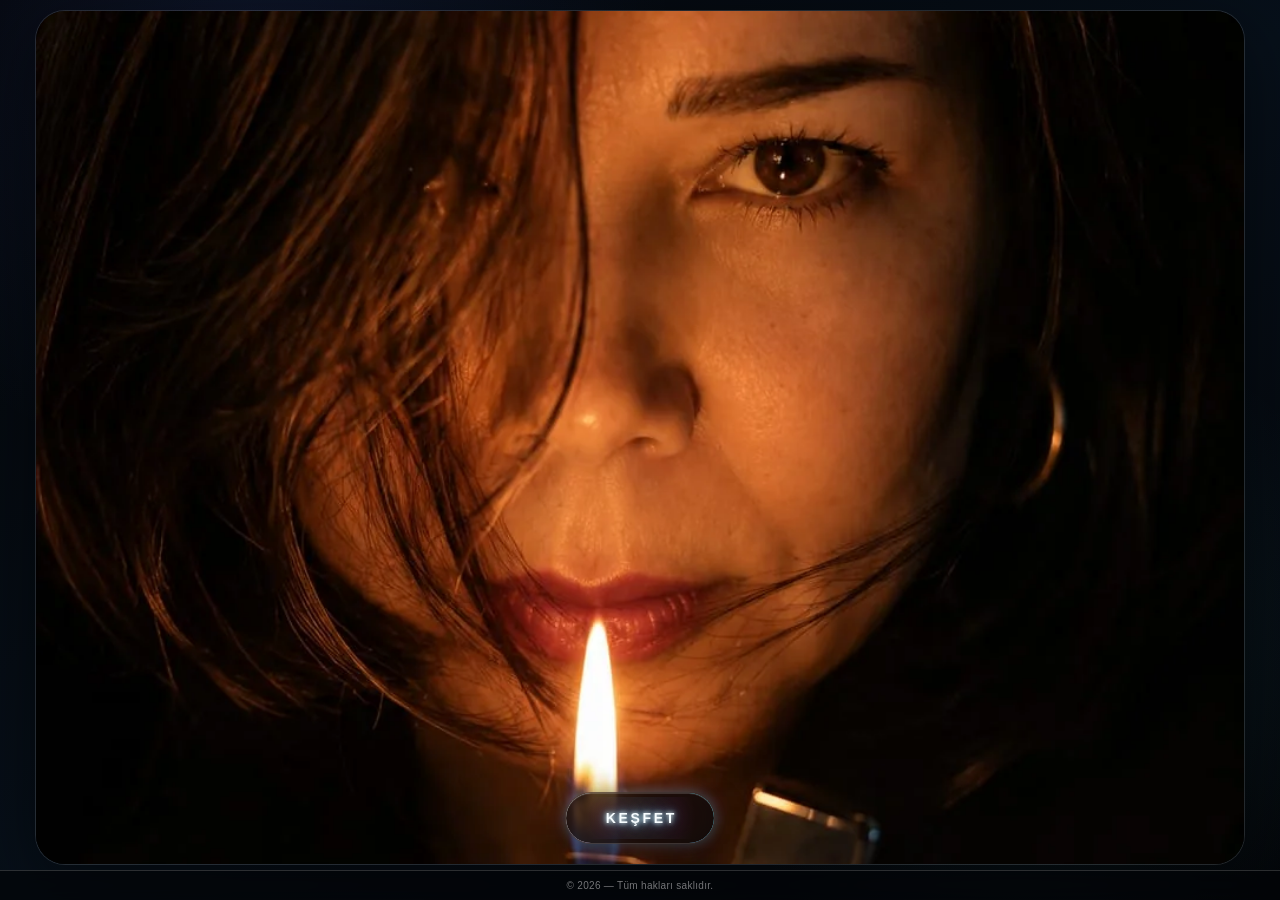
==== index.html @ fb66ecb1 "V666 site files" ====
<!DOCTYPE html>
<html lang="tr">
<head>
<meta charset="UTF-8">
<meta name="viewport" content="width=device-width,initial-scale=1,maximum-scale=1,user-scalable=no,viewport-fit=cover">
<meta name="theme-color" content="#05070b">
<meta name="color-scheme" content="dark">
<meta name="description" content="Eleni Aksoy kişisel sayfası; galeri, bilgi ve iletişim bağlantıları.">
<meta name="robots" content="index,follow,max-image-preview:large">
<meta name="format-detection" content="telephone=no">
<link rel="canonical" href="https://eleni1991.netlify.app/">

<meta property="og:type" content="website">
<meta property="og:locale" content="tr_TR">
<meta property="og:title" content="Eleni Aksoy — Kişisel Sayfa">
<meta property="og:description" content="Galeri, bilgi ve iletişim bağlantıları.">
<meta property="og:url" content="https://eleni1991.netlify.app/">
<meta property="og:image" content="https://eleni1991.netlify.app/og-cover.webp">
<meta property="og:image:width" content="1200">
<meta property="og:image:height" content="630">
<meta name="twitter:card" content="summary_large_image">
<meta name="twitter:title" content="Eleni Aksoy — Kişisel Sayfa">
<meta name="twitter:description" content="Galeri, bilgi ve iletişim bağlantıları.">
<meta name="twitter:image" content="https://eleni1991.netlify.app/og-cover.webp">

<title>Eleni Aksoy — Kişisel Sayfa</title>
<link rel="icon" href="/favicon.ico" sizes="any">
<link rel="icon" type="image/png" sizes="32x32" href="/favicon-32x32.png">
<link rel="apple-touch-icon" href="/apple-touch-icon.png">
<link rel="manifest" href="/manifest.webmanifest">
<link rel="preload" href="/gorsel/img1.webp" as="image" fetchpriority="high">
<link rel="stylesheet" href="style.css">
</head>

<body>

<main class="app">
  <section class="scene" id="scene">

    <!-- SOL ÜST MENÜ -->
    <div class="corner-menu" id="cornerMenu">
      <button class="menu-trigger" id="menuTrigger" aria-label="Menüyü aç" aria-expanded="false" aria-controls="discoverOverlay">
        <svg viewBox="0 0 24 24" fill="none" stroke="currentColor" stroke-width="1.7" stroke-linecap="round" stroke-linejoin="round">
          <path d="M9 11V6.5a1.5 1.5 0 0 1 3 0V11"/>
          <path d="M12 10V5.5a1.5 1.5 0 0 1 3 0V11"/>
          <path d="M15 10V7a1.5 1.5 0 0 1 3 0v6"/>
          <path d="M9 10.5 7.8 9.3a1.6 1.6 0 0 0-2.3 2.2l4.1 5.2A5 5 0 0 0 13.5 19H15a5 5 0 0 0 5-5v-2"/>
          <path d="M5 4l-1.5-1.5M4 7H2M7 3V1"/>
        </svg>
      </button>

      <nav class="corner-links" aria-label="Ana navigasyon">
        <button data-go="home" class="active"><span class="mini-icon">⌂</span>Ana Sayfa</button>
        <button data-go="gallery"><span class="mini-icon">◫</span>Galeri</button>
        <button data-go="info"><span class="mini-icon">i</span>Bilgi</button>
        <button data-go="contact"><span class="mini-icon">✦</span>İletişim</button>
      </nav>
    </div>

    <!-- ANA SAYFA -->
    <section class="page active" id="page-home">
      <div class="hero-card">
        <img class="hero-image"
             src="gorsel/img1.webp"
             alt="Ana sayfa görseli"
             width="1024" height="1536"
             fetchpriority="high" decoding="async"
             draggable="false">

        <div class="explore-wrap">
          <button class="explore-btn" id="exploreBtn" type="button" aria-label="Keşfet menüsünü aç" aria-expanded="false" aria-controls="discoverOverlay">
            <span>KEŞFET</span>
          </button>
        </div>

      </div>
    </section>

    <!-- GALERİ -->
    <section class="page" id="page-gallery">
      <div class="inner-page">
        <div class="inner-shell gallery-shell">

          <div class="gallery-slider" id="gallerySlider">
            <div class="swipe-hint" id="swipeHint" aria-hidden="true">
              <span class="swipe-arrow left">‹</span>
              <span class="swipe-text">Sağa / sola kaydır</span>
              <span class="swipe-arrow right">›</span>
            </div>
            <div class="gallery-track" id="galleryTrack">

              <div class="gallery-slide" data-index="0">
                <img src="gorsel/img1.webp" alt="Galeri 1" loading="lazy" decoding="async" draggable="false">
              </div>

              <div class="gallery-slide" data-index="1">
                <img src="gorsel/img2.webp" alt="Galeri 2" loading="lazy" decoding="async" draggable="false">
              </div>

              <div class="gallery-slide" data-index="2">
                <img src="gorsel/img3.webp" alt="Galeri 3" loading="lazy" decoding="async" draggable="false">
              </div>

              <div class="gallery-slide" data-index="3">
                <img src="gorsel/img4.webp" alt="Galeri 4" loading="lazy" decoding="async" draggable="false">
              </div>

              <div class="gallery-slide" data-index="4">
                <img src="gorsel/img5.webp" alt="Galeri 5" loading="lazy" decoding="async" draggable="false">
              </div>

            </div>
          </div>

          <div class="gallery-empty" id="galleryEmpty" style="display:none!important">
            <div>
              <strong>Galeri süresi doldu.</strong><br>
              Görseller bu oturum için gizlendi.
            </div>
          </div>

          <div class="gallery-controls" id="galleryControls" style="display:none!important">
            <button id="prevSlide" aria-label="Önceki">‹</button>
            <div class="gallery-dots" id="galleryDots"></div>
            <button id="nextSlide" aria-label="Sonraki">›</button>
          </div>

        </div>
      </div>
    </section>

    <!-- BİLGİ -->
    <section class="page" id="page-info">
      <div class="inner-page">
        <div class="inner-shell info-shell">

          <div class="info-choice" id="infoChoice" aria-label="Bilgi seçenekleri">
            <button class="info-orb" data-info-card="group" aria-label="Grup"><span>Grup</span></button>
            <button class="info-orb real" data-info-card="real" aria-label="Real"><img src="gorsel/img9.webp" alt="Real" loading="lazy" decoding="async" draggable="false"><span>Real</span></button>
            <button class="info-orb" data-info-card="show" aria-label="Show"><span>Show</span></button>
          </div>

          <article class="info-detail-card" id="info-real" data-message="real" aria-labelledby="real-title">
            <div class="info-actions">
              <a class="quick-contact whatsapp" data-channel="whatsapp" data-track="quick-whatsapp" href="#" aria-label="WhatsApp"><img src="gorsel/wp.webp" alt="" loading="lazy" decoding="async" draggable="false"></a>
              <a class="quick-contact telegram" data-channel="telegram" data-track="quick-telegram" href="#" aria-label="Telegram"><img src="gorsel/tlg.webp" alt="" loading="lazy" decoding="async" draggable="false"></a>
            </div>
            <button class="info-back" type="button" aria-label="Bilgi seçeneklerine dön">‹</button>
            <h2 class="eleni" id="real-title">Ben Eleni</h2>
            <p>35 yaşındayım. Bakım, hijyen, saygı, güven ve gizlilik benim için önemlidir. Görüşmelerimde sıcak, samimi ve sevgili tadında bir ortamı tercih ederim.</p>
            <h3>Tercihler &amp; Sınırlar</h3>
            <p>Anal ilişki ve içe boşalma yoktur. Diğer tercihler karşılıklı istek, saygı ve sınırlar çerçevesinde konuşulabilir.</p>
            <h3>Görüşme</h3>
            <p>İstanbul’da otellere gelebilirim. Evlere gelmiyorum ve kendime ait görüşme yerim yoktur.</p>
            <p>Kazakistan uyruklu Türk vatandaşıyım ve herhangi bir ajansa bağlı değilim.</p>
          </article>

          <article class="info-detail-card" id="info-show" data-message="show" aria-labelledby="show-title">
            <div class="info-actions">
              <a class="quick-contact whatsapp" data-channel="whatsapp" data-track="quick-whatsapp" href="#" aria-label="WhatsApp"><img src="gorsel/wp.webp" alt="" loading="lazy" decoding="async" draggable="false"></a>
              <a class="quick-contact telegram" data-channel="telegram" data-track="quick-telegram" href="#" aria-label="Telegram"><img src="gorsel/tlg.webp" alt="" loading="lazy" decoding="async" draggable="false"></a>
            </div>
            <button class="info-back" type="button" aria-label="Bilgi seçeneklerine dön">‹</button>
            <h2 class="eleni" id="show-title">Show</h2>
            <p>ELENİ SHOW</p>
            <p>Size özel görüntülü show deneyimi için benimle iletişime geçebilirsiniz.</p>
            <p>Memnuniyet, güven ve gizlilik önceliğimdir. Teyit mevcuttur.</p>
            <h3>Show Süreleri</h3>
            <p>15 Dakika — 30 Dakika — 1 Saat</p>
            <p>Detaylı bilgi ve görüşme için iletişime geçebilirsiniz.</p>
          </article>

          <article class="info-detail-card group-card" id="info-group" data-message="group" aria-label="Grup seçenekleri">
            <div class="info-actions">
              <a class="quick-contact whatsapp" data-channel="whatsapp" data-track="quick-whatsapp" href="#" aria-label="WhatsApp"><img src="gorsel/wp.webp" alt="" loading="lazy" decoding="async" draggable="false"></a>
              <a class="quick-contact telegram" data-channel="telegram" data-track="quick-telegram" href="#" aria-label="Telegram"><img src="gorsel/tlg.webp" alt="" loading="lazy" decoding="async" draggable="false"></a>
            </div>
            <button class="info-back" type="button" aria-label="Bilgi seçeneklerine dön">‹</button>
            <div class="group-choice" id="groupChoice">
              <button class="info-orb" data-group-card="cuckold"><span>Cuckold</span></button>
              <button class="info-orb group-main" data-group-card="grup"><span>Grup</span></button>
              <button class="info-orb" data-group-card="swinger-group"><span>Swinger</span></button>
            </div>
            <section class="group-detail" id="group-cuckold" aria-labelledby="cuckold-title">
              <h2 class="eleni" id="cuckold-title">Cuckold</h2>
              <p>Ben ve erkek arkadaşım, aramıza katılacak bir erkekle birlikte üç kişilik, özel ve heyecan verici bir fantezi deneyimi yaşamak istiyoruz. Bu deneyimde ben, aramıza katılan kişiyle yakınlaşırken erkek arkadaşım sürece doğrudan katılmadan bizi izliyor ve atmosferi daha heyecanlı, özel ve unutulmaz hâle getirmeye eşlik ediyor.</p>
              <p>Bizimle tanışmak ve bu deneyim hakkında daha fazla bilgi almak isteyenler iletişime geçebilir.</p>
              <h3>Her bir zevkin kendi bedeli vardır.</h3>
            </section>
            <section class="group-detail" id="group-grup" aria-labelledby="grup-title">
              <h2 class="eleni" id="grup-title">Grup</h2>
              <p>İki erkek arkadaş olarak birlikte farklı ve özel bir fantezi deneyimi yaşamak istiyorsanız, benimle iletişime geçebilirsiniz.</p>
              <p>Hayal ettiğiniz deneyimi, karşılıklı uyum, güven, saygı ve belirlenen sınırlar çerçevesinde planlayarak unutulmaz anlara dönüştürmenize yardımcı olabilirim.</p>
              <p>Detayları konuşmak ve daha fazla bilgi almak için benimle iletişime geçebilirsiniz.</p>
            </section>
            <section class="group-detail" id="group-swinger-group" aria-labelledby="swinger-title">
              <h2 class="eleni" id="swinger-title">Swinger</h2>
              <p>Ben ve erkek arkadaşım, aramıza katılacak bir erkekle birlikte üç kişilik özel bir deneyim yaşamak istiyoruz. Amacımız; karşılıklı uyum, güven ve saygı çerçevesinde keyifli, heyecan verici ve unutulmaz anılar paylaşmak.</p>
              <p>Bizimle tanışmak ve bu deneyimi paylaşmak isteyenler iletişime geçerek detaylı bilgi alabilirler.</p>
              <h3>Her bir zevkin kendi bedeli vardır.</h3>
            </section>
          </article>
        </div>
      </div>
    </section>

    <!-- İLETİŞİM -->
    <section class="page" id="page-contact">
      <div class="inner-page">
        <div class="inner-shell contact-shell">

          <h1>İletişim</h1>

          <img class="avatar"
               src="gorsel/img9.webp"
               alt="Eleni Avatar" loading="lazy" decoding="async" draggable="false">

          <div class="contact-links">

            <!-- BURADAKİ LİNKLERİ KENDİ HESAPLARINLA DEĞİŞTİR -->
            <a class="contact-link" data-track="contact-whatsapp"
               href="https://wa.me/905411181447?text=merhaba%20ben%20size%20sitenizden%20ula%C5%9F%C4%B1yorum"
               target="_self"
               rel="noopener">
              <span class="contact-name">
                <span class="contact-symbol"><img src="gorsel/wp.webp" alt="WhatsApp" loading="lazy" decoding="async" draggable="false"></span>
                WhatsApp
              </span>
              <span class="arrow">↗</span>
            </a>

            <a class="contact-link" data-track="contact-telegram"
               href="https://t.me/Eleni_1791?text=merhaba%20ben%20size%20sitenizden%20ula%C5%9F%C4%B1yorum"
               target="_self"
               rel="noopener">
              <span class="contact-name">
                <span class="contact-symbol"><img src="gorsel/tlg.webp" alt="Telegram" loading="lazy" decoding="async" draggable="false"></span>
                Telegram
              </span>
              <span class="arrow">↗</span>
            </a>

            <a class="contact-link" data-track="contact-telegram-channel"
               href="https://t.me/+XYMdBZtWuiAyZGM0"
               target="_self"
               rel="noopener">
              <span class="contact-name">
                <span class="contact-symbol"><img src="gorsel/tlg.webp" alt="Telegram Kanal" loading="lazy" decoding="async" draggable="false"></span>
                Telegram Kanal
              </span>
              <span class="arrow">↗</span>
            </a>

            <a class="contact-link" data-track="contact-x"
               href="https://x.com/Eleni_1718"
               target="_self"
               rel="noopener">
              <span class="contact-name">
                <span class="contact-symbol"><img src="gorsel/x.webp" alt="Twitter / X" loading="lazy" decoding="async" draggable="false"></span>
                Twitter / X
              </span>
              <span class="arrow">↗</span>
            </a>

          </div>

        </div>
      </div>
    </section>

    <!-- KEŞFET MENÜ -->
    <div class="discover-overlay" id="discoverOverlay" role="dialog" aria-modal="true" aria-label="Keşfet menüsü" aria-hidden="true">
      <div class="orbit-menu">

        <button class="orb" data-go="contact" aria-label="İletişim">
          <div class="orb-content">
            <div class="orb-icon">
              <svg viewBox="0 0 24 24" fill="none" stroke="currentColor" stroke-width="1.7">
                <path d="M4 5h16v12H8l-4 3z"/>
                <path d="M8 9h8M8 13h5"/>
              </svg>
            </div>
            <span>İletişim</span>
          </div>
        </button>

        <button class="orb center" data-go="gallery" aria-label="Galeri">
          <div class="orb-content">
            <div class="orb-icon">
              <svg viewBox="0 0 24 24" fill="none" stroke="currentColor" stroke-width="1.7">
                <rect x="3" y="4" width="18" height="16" rx="3"/>
                <circle cx="9" cy="10" r="2"/>
                <path d="M5 18l5-5 3 3 2-2 4 4"/>
              </svg>
            </div>
            <span>Galeri</span>
          </div>
        </button>

        <button class="orb" data-go="info" aria-label="Bilgi">
          <div class="orb-content">
            <div class="orb-icon">
              <svg viewBox="0 0 24 24" fill="none" stroke="currentColor" stroke-width="1.7">
                <circle cx="12" cy="12" r="9"/>
                <path d="M12 10v6M12 7.2h.01"/>
              </svg>
            </div>
            <span>Bilgi</span>
          </div>
        </button>

      </div>

      <button class="close-discover" id="closeDiscover" type="button">Kapat</button>
    </div>

  </section>
</main>

<footer class="rights-bar">
  © 2026 — Tüm hakları saklıdır.
</footer>

<script src="script.js" defer></script>

</body>
</html>
---- style.css ----
:root{
  --bg:#05070b;
  --text:#f7f9fc;
  --muted:rgba(255,255,255,.58);
  --accent:#9be7ff;
  --accent2:#bca7ff;
  --footer-h:30px;
  --page-x:35px;
  --page-top:10px;
  --radius:30px;
}

*{
  box-sizing:border-box;
  margin:0;
  padding:0;
  -webkit-tap-highlight-color:transparent;
}

html,body{
  width:100%;
  min-height:100%;
  background:var(--bg);
  color:var(--text);
  font-family:Inter,ui-sans-serif,-apple-system,BlinkMacSystemFont,"Segoe UI",sans-serif;
  overscroll-behavior:none;
}

body{
  min-height:100vh;
  min-height:100dvh;
  overflow:hidden;
  background:
    radial-gradient(circle at 20% 8%, rgba(88,122,255,.13), transparent 32%),
    radial-gradient(circle at 82% 74%, rgba(77,208,225,.10), transparent 28%),
    linear-gradient(145deg,#030508 0%,#07101a 52%,#030407 100%);
}

button,a{font:inherit;color:inherit}
button{border:0;background:none}
img{
  -webkit-user-drag:none;
  user-drag:none;
  user-select:none;
  -webkit-user-select:none;
  -webkit-touch-callout:none;
}

/* =========================================================
   APP
========================================================= */
.app{
  position:fixed;
  inset:
    max(var(--page-top),env(safe-area-inset-top))
    var(--page-x)
    calc(var(--footer-h) + 5px + env(safe-area-inset-bottom))
    var(--page-x);
}

.scene{
  position:absolute;
  inset:0;
  overflow:hidden;
  border:1px solid rgba(255,255,255,.10);
  border-radius:var(--radius);
  background:rgba(255,255,255,.025);
  box-shadow:
    0 20px 70px rgba(0,0,0,.48),
    inset 0 1px 0 rgba(255,255,255,.08);
  isolation:isolate;
}

/* =========================================================
   SOL ÜST MENÜ
========================================================= */
.corner-menu{
  position:absolute;
  top:16px;
  left:16px;
  z-index:60;
}

.menu-trigger{
  width:46px;
  height:46px;
  border-radius:50%;
  display:grid;
  place-items:center;
  cursor:pointer;
  border:1px solid rgba(255,255,255,.18);
  background:rgba(5,9,14,.48);
  backdrop-filter:blur(18px) saturate(130%);
  box-shadow:
    0 10px 28px rgba(0,0,0,.3),
    inset 0 1px 0 rgba(255,255,255,.15),
    0 0 8px rgba(155,231,255,.85),
    0 0 18px rgba(155,231,255,.55),
    0 0 30px rgba(188,167,255,.32);
  animation:menuNeon 1.8s ease-in-out infinite alternate;
  transition:.3s ease;
}

.menu-trigger svg{width:20px;height:20px}

.corner-links{
  position:absolute;
  top:56px;
  left:0;
  width:170px;
  padding:9px;
  display:grid;
  gap:5px;
  opacity:0;
  transform:translateY(-8px) scale(.96);
  pointer-events:none;
  transition:.28s ease;
  border:1px solid rgba(255,255,255,.12);
  background:rgba(5,8,12,.72);
  backdrop-filter:blur(22px) saturate(130%);
  border-radius:18px;
  box-shadow:0 18px 50px rgba(0,0,0,.38);
}

.corner-menu.open .corner-links{
  opacity:1;
  transform:none;
  pointer-events:auto;
}

.corner-links button{
  width:100%;
  display:flex;
  align-items:center;
  gap:10px;
  padding:10px 11px;
  border-radius:12px;
  cursor:pointer;
  color:rgba(255,255,255,.78);
  text-align:left;
}

.corner-links button:hover,
.corner-links button.active{
  background:rgba(255,255,255,.08);
  color:white;
}

.mini-icon{
  width:27px;
  height:27px;
  border-radius:9px;
  display:grid;
  place-items:center;
  background:rgba(255,255,255,.065);
  border:1px solid rgba(255,255,255,.08);
}

/* =========================================================
   SAYFALAR
========================================================= */
.page{
  position:absolute;
  inset:0;
  opacity:0;
  transform:translateY(12px) scale(.992);
  pointer-events:none;
  transition:opacity .38s ease,transform .38s ease;
}

.page.active{
  opacity:1;
  transform:none;
  pointer-events:auto;
}

/* =========================================================
   ANA SAYFA
========================================================= */
.hero-card{
  position:absolute;
  inset:0;
  overflow:hidden;
  border-radius:inherit;
  background:#0b1119;
}

.hero-image{
  width:100%;
  height:100%;
  object-fit:cover;
  display:block;
}

.hero-card::before{
  content:"";
  position:absolute;
  inset:0;
  background:
    linear-gradient(to bottom,rgba(2,4,7,.08),rgba(2,4,7,.02) 42%,rgba(2,4,7,.58) 100%),
    radial-gradient(circle at center,transparent 30%,rgba(0,0,0,.18) 100%);
  pointer-events:none;
}

.explore-wrap{
  position:absolute;
  left:50%;
  bottom:22px;
  transform:translateX(-50%);
  z-index:8;
}

.explore-btn{
  min-width:138px;
  height:50px;
  padding:0 24px;
  border-radius:999px;
  cursor:pointer;
  color:#fff;
  font-weight:650;
  letter-spacing:.02em;
  border:1px solid rgba(255,255,255,.24);
  background:linear-gradient(180deg,rgba(255,255,255,.14),rgba(255,255,255,.055));
  backdrop-filter:blur(20px) saturate(145%);
  box-shadow:
    0 13px 36px rgba(0,0,0,.34),
    inset 0 1px 0 rgba(255,255,255,.22),
    0 0 28px rgba(115,205,255,.07);
  transition:.25s ease;
}

/* =========================================================
   KEŞFET
========================================================= */
.discover-overlay{
  position:absolute;
  inset:0;
  z-index:35;
  display:grid;
  place-items:center;
  opacity:0;
  pointer-events:none;
  transition:.38s ease;
}

.discover-overlay::before{
  content:"";
  position:absolute;
  inset:0;
  background:rgba(1,4,8,.36);
  backdrop-filter:blur(0);
  transition:.4s ease;
}

.scene.discover-open .discover-overlay{
  opacity:1;
  pointer-events:auto;
}

.scene.discover-open .discover-overlay::before{
  backdrop-filter:blur(16px);
}

.orbit-menu{
  position:relative;
  z-index:2;
  display:flex;
  align-items:center;
  justify-content:center;
  gap:18px;
}

.orb{
  position:relative;
  width:118px;
  aspect-ratio:1;
  border-radius:50%;
  display:grid;
  place-items:center;
  cursor:pointer;
  border:1px solid rgba(255,255,255,.20);
  background:
    radial-gradient(circle at 35% 25%,rgba(255,255,255,.20),transparent 24%),
    radial-gradient(circle at 50% 115%,rgba(128,211,255,.14),transparent 48%),
    rgba(9,15,23,.52);
  backdrop-filter:blur(22px) saturate(145%);
  box-shadow:
    0 18px 45px rgba(0,0,0,.4),
    inset 0 1px 0 rgba(255,255,255,.20);
  transform:translateY(18px) scale(.88);
  opacity:0;
  transition:.4s cubic-bezier(.2,.8,.2,1);
}

.orb.center{
  width:150px;
  background:
    radial-gradient(circle at 33% 24%,rgba(255,255,255,.25),transparent 22%),
    radial-gradient(circle at 50% 110%,rgba(137,115,255,.20),transparent 48%),
    rgba(12,15,26,.62);
}

.scene.discover-open .orb{transform:none;opacity:1}
.scene.discover-open .orb:nth-child(1){transition-delay:.05s}
.scene.discover-open .orb:nth-child(2){transition-delay:.1s}
.scene.discover-open .orb:nth-child(3){transition-delay:.15s}

.orb-content{
  display:grid;
  place-items:center;
  gap:7px;
  text-align:center;
}

.orb-icon{
  width:34px;
  height:34px;
  border-radius:50%;
  display:grid;
  place-items:center;
  border:1px solid rgba(255,255,255,.13);
  background:rgba(255,255,255,.055);
}

.orb-icon svg{width:16px;height:16px}
.orb span{font-size:13px;font-weight:650}
.orb.center span{font-size:15px}

.close-discover{
  position:absolute;
  z-index:3;
  bottom:22px;
  left:50%;
  transform:translateX(-50%);
  padding:8px 14px;
  border-radius:999px;
  color:rgba(255,255,255,.62);
  background:rgba(255,255,255,.06);
  border:1px solid rgba(255,255,255,.09);
  cursor:pointer;
}

/* =========================================================
   İÇ SAYFALAR
========================================================= */
.inner-page{
  height:100%;
  padding:88px 24px 28px;
  overflow:auto;
  background:
    radial-gradient(circle at 80% 10%,rgba(105,137,255,.11),transparent 26%),
    linear-gradient(155deg,rgba(255,255,255,.035),rgba(255,255,255,.01));
}

.inner-shell{
  min-height:100%;
  max-width:820px;
  margin:auto;
  display:flex;
  flex-direction:column;
  justify-content:center;
}

/* =========================================================
   GALERİ
========================================================= */
.gallery-shell{
  justify-content:flex-start;
  padding-top:8px;
}

.gallery-head{
  text-align:center;
  margin-bottom:20px;
}

.kicker{
  font-size:11px;
  letter-spacing:.24em;
  text-transform:uppercase;
  color:var(--accent);
  margin-bottom:10px;
  display:block;
}

.gallery-head h1,
.info-shell h1,
.contact-shell h1{
  font-size:clamp(32px,7vw,62px);
  line-height:1;
  letter-spacing:-.045em;
}

.gallery-sub{
  color:rgba(255,255,255,.52);
  font-size:12px;
  margin-top:10px;
}

.gallery-slider{
  position:relative;
  width:100%;
  overflow:hidden;
  border-radius:25px;
  touch-action:pan-y;
  user-select:none;
}

.gallery-track{
  display:flex;
  transition:transform .45s cubic-bezier(.22,.8,.2,1);
  will-change:transform;
}

.gallery-slide{
  min-width:100%;
  position:relative;
  display:grid;
  place-items:center;
}

.gallery-slide img{
  width:100%;
  max-height:62vh;
  aspect-ratio:4/5;
  object-fit:cover;
  border-radius:24px;
  border:1px solid rgba(255,255,255,.10);
  box-shadow:0 20px 50px rgba(0,0,0,.34);
  pointer-events:none;
}

.self-destruct{
  position:absolute;
  right:12px;
  top:12px;
  padding:7px 10px;
  border-radius:999px;
  background:rgba(0,0,0,.42);
  border:1px solid rgba(255,255,255,.12);
  backdrop-filter:blur(12px);
  font-size:10px;
  color:rgba(255,255,255,.72);
}

.gallery-controls{
  display:flex;
  justify-content:center;
  align-items:center;
  gap:10px;
  margin-top:14px;
}

.gallery-controls button{
  width:42px;
  height:42px;
  border-radius:50%;
  cursor:pointer;
  border:1px solid rgba(255,255,255,.11);
  background:rgba(255,255,255,.055);
}

.gallery-dots{
  display:flex;
  gap:6px;
}

.gallery-dot{
  width:6px;
  height:6px;
  border-radius:50%;
  background:rgba(255,255,255,.22);
  transition:.25s ease;
}

.gallery-dot.active{
  width:18px;
  border-radius:999px;
  background:rgba(255,255,255,.75);
}

.gallery-empty{
  display:none;
  min-height:45vh;
  place-items:center;
  text-align:center;
  border:1px dashed rgba(255,255,255,.12);
  border-radius:24px;
  color:rgba(255,255,255,.42);
}

/* =========================================================
   BİLGİ
========================================================= */
.info-shell{
  align-items:center;
  text-align:center;
}

.info-card{
  width:min(100%,620px);
  margin-top:24px;
  padding:28px 22px;
  border-radius:24px;
  background:transparent;
  border:0;
  backdrop-filter:none;
  text-align:center;
}

.info-card .eleni{
  font-size:clamp(28px,8vw,48px);
  font-weight:700;
  letter-spacing:-.04em;
  margin-bottom:12px;
}

.info-card p{
  color:rgba(255,255,255,.58);
  line-height:1.75;
  font-size:14px;
}

/* =========================================================
   İLETİŞİM
========================================================= */
.contact-shell{
  align-items:center;
  text-align:center;
}

.avatar{
  width:122px;
  height:122px;
  margin-top:20px;
  border-radius:50%;
  object-fit:cover;
  border:1px solid rgba(255,255,255,.16);
  box-shadow:
    0 20px 45px rgba(0,0,0,.35),
    0 0 0 8px rgba(255,255,255,.025);
}

.contact-links{
  width:min(100%,460px);
  display:grid;
  gap:10px;
  margin-top:24px;
}

.contact-link{
  display:flex;
  align-items:center;
  justify-content:space-between;
  gap:14px;
  min-height:54px;
  padding:0 16px;
  text-decoration:none;
  border-radius:16px;
  border:1px solid rgba(255,255,255,.11);
  background:rgba(255,255,255,.05);
  backdrop-filter:blur(14px);
  transition:.25s ease;
}

.contact-link:hover{
  transform:translateY(-2px);
  background:rgba(255,255,255,.075);
}

.contact-name{
  display:flex;
  align-items:center;
  gap:12px;
  font-weight:600;
}

.contact-symbol{
  width:34px;
  height:34px;
  display:grid;
  place-items:center;
  background:transparent;
  border:0;
}
.contact-symbol img{width:100%;height:100%;object-fit:contain;display:block}

.arrow{opacity:.42}

/* =========================================================
   FOOTER
========================================================= */
.rights-bar{
  position:fixed;
  left:0;
  right:0;
  bottom:0;
  height:calc(var(--footer-h) + env(safe-area-inset-bottom));
  padding-bottom:env(safe-area-inset-bottom);
  display:flex;
  align-items:center;
  justify-content:center;
  border-top:1px solid rgba(255,255,255,.16);
  background:rgba(3,5,8,.68);
  backdrop-filter:blur(16px);
  color:rgba(255,255,255,.45);
  font-size:10px;
  letter-spacing:.03em;
  z-index:100;
}

/* =========================================================
   RESPONSIVE
========================================================= */
@media(max-width:700px){
  :root{--page-x:14px}
  .orbit-menu{gap:10px}
  .orb{width:88px}
  .orb.center{width:116px}
  .orb span{font-size:11px}
  .orb.center span{font-size:13px}
}

@media(max-width:390px){
  .orbit-menu{gap:7px}
  .orb{width:78px}
  .orb.center{width:104px}
}

/* =========================================================
   GALERİ — SADECE GÖRSELLER
========================================================= */
#page-gallery .inner-page{
  padding:0;
  overflow:hidden;
  background:transparent;
}

#page-gallery .gallery-shell{
  width:100%;
  max-width:none;
  min-height:100%;
  padding:0;
  margin:0;
  justify-content:center;
}

#page-gallery .gallery-slider{
  position:absolute;
  inset:0;
  width:100%;
  height:100%;
  overflow:hidden;
  border-radius:inherit;
  background:#0b1119;
}

#page-gallery .gallery-track{
  width:100%;
  height:100%;
  display:flex;
}

#page-gallery .gallery-slide{
  min-width:100%;
  width:100%;
  height:100%;
  overflow:hidden;
}

#page-gallery .gallery-slide img{
  display:block;
  width:100%;
  height:100%;
  max-width:none;
  max-height:none;
  aspect-ratio:auto;
  object-fit:cover;
  object-position:center;
  border-radius:0;
  border:0;
  box-shadow:none;
  background:#0b1119;
}

#page-gallery .gallery-controls,
#page-gallery .gallery-empty,
#page-gallery .gallery-head,
#page-gallery .self-destruct{
  display:none!important;
}

/* TIKLA İKONU — NEON LED */
@keyframes menuNeon{
  from{filter:brightness(.92);}
  to{filter:brightness(1.18);}
}

/* GALERİ — İLK KAYDIRMA İPUCU */
.swipe-hint{
  position:absolute;
  inset:0;
  z-index:12;
  display:flex;
  align-items:center;
  justify-content:center;
  gap:16px;
  pointer-events:none;
  color:#fff;
  text-shadow:0 2px 14px rgba(0,0,0,.85);
  transition:opacity .28s ease,visibility .28s ease;
}
.swipe-hint::before{
  content:"";
  position:absolute;
  left:50%;top:50%;
  width:min(78%,330px);
  height:72px;
  transform:translate(-50%,-50%);
  border-radius:999px;
  background:rgba(3,7,12,.34);
  border:1px solid rgba(255,255,255,.16);
  backdrop-filter:blur(12px);
  box-shadow:0 12px 36px rgba(0,0,0,.32),0 0 22px rgba(155,231,255,.12);
}
.swipe-hint > *{position:relative;z-index:1}
.swipe-text{font-size:13px;font-weight:650;letter-spacing:.02em}
.swipe-arrow{font-size:38px;line-height:1;color:rgba(255,255,255,.9);animation:swipePulse 1.1s ease-in-out infinite alternate}
.swipe-arrow.left{animation-name:swipeLeft}
.swipe-arrow.right{animation-name:swipeRight}
.swipe-hint.hidden{opacity:0;visibility:hidden}
@keyframes swipeLeft{from{transform:translateX(4px)}to{transform:translateX(-8px)}}
@keyframes swipeRight{from{transform:translateX(-4px)}to{transform:translateX(8px)}}

/* =========================================================
   BİLGİ — 3 YUVARLAK SEÇİM + AYRI KARTLAR
========================================================= */
#page-info .inner-page{display:grid;place-items:center}
#page-info .info-shell{justify-content:center;min-height:100%;}
.info-choice{
  width:100%;
  display:flex;
  align-items:center;
  justify-content:center;
  gap:18px;
  animation:infoChoiceIn .42s cubic-bezier(.2,.8,.2,1) both;
}
.info-orb{
  width:118px;
  aspect-ratio:1;
  border-radius:50%;
  border:1px solid rgba(255,255,255,.20);
  color:#fff;
  cursor:pointer;
  overflow:hidden;
  position:relative;
  display:grid;
  place-items:center;
  background:radial-gradient(circle at 35% 25%,rgba(255,255,255,.18),transparent 26%),rgba(9,15,23,.58);
  backdrop-filter:blur(22px) saturate(145%);
  box-shadow:0 18px 45px rgba(0,0,0,.42),inset 0 1px 0 rgba(255,255,255,.20);
  transition:transform .25s ease,border-color .25s ease;
}
.info-orb:hover,.info-orb:active{transform:translateY(-4px);border-color:rgba(255,255,255,.38)}
.info-orb.real{width:158px}
.info-orb.real img{position:absolute;inset:0;width:100%;height:100%;object-fit:cover;filter:brightness(.72)}
.info-orb::after{content:"";position:absolute;inset:0;background:linear-gradient(to top,rgba(0,0,0,.62),transparent 56%);pointer-events:none}
.info-orb span{position:relative;z-index:2;font-size:14px;font-weight:700;letter-spacing:.02em}
.info-orb.real span{align-self:end;margin-bottom:20px;font-size:17px;text-shadow:0 2px 12px #000}
.info-detail-card{
  display:none;
  width:min(100%,620px);
  max-height:70dvh;
  overflow:auto;
  padding:28px 22px;
  border-radius:26px;
  background:rgba(8,13,20,.58);
  border:1px solid rgba(255,255,255,.11);
  backdrop-filter:blur(22px);
  text-align:center;
  box-shadow:0 24px 70px rgba(0,0,0,.34);
}
.info-detail-card.active{display:block;animation:infoChoiceIn .34s ease both}
.info-detail-card .eleni{font-size:clamp(28px,8vw,48px);font-weight:700;letter-spacing:-.04em;margin-bottom:12px}
.info-detail-card p{color:rgba(255,255,255,.62);line-height:1.75;font-size:14px;white-space:normal}
.info-back{margin-bottom:18px;padding:8px 14px;border-radius:999px;border:1px solid rgba(255,255,255,.11);background:rgba(255,255,255,.06);color:rgba(255,255,255,.72);cursor:pointer}
@keyframes infoChoiceIn{from{opacity:0;transform:translateY(16px) scale(.96)}to{opacity:1;transform:none}}
@media(max-width:700px){.info-choice{gap:9px}.info-orb{width:86px}.info-orb.real{width:118px}.info-orb span{font-size:12px}.info-orb.real span{font-size:14px;margin-bottom:14px}}
@media(max-width:390px){.info-choice{gap:6px}.info-orb{width:76px}.info-orb.real{width:106px}}

/* BİLGİ KARTI SON DÜZEN */
.info-detail-card{
  width:min(96vw,760px);min-height:min(72dvh,680px);max-height:82dvh;
  padding:72px 28px 36px;border:0!important;background:transparent!important;
  backdrop-filter:none!important;box-shadow:none!important;position:relative;
}
.info-back{position:absolute;right:8px;top:8px;width:42px;height:42px;margin:0;padding:0;border:0;background:transparent;color:#fff;font-size:34px;line-height:1;z-index:5}
.info-actions{position:absolute;top:8px;left:50%;right:auto;bottom:auto;transform:translateX(-50%);display:flex;justify-content:center;align-items:center;gap:12px;z-index:5}
.quick-contact{width:42px;height:42px;border-radius:50%;display:grid;place-items:center;text-decoration:none;color:#fff;font-weight:800;border:0;background:transparent;backdrop-filter:none}.quick-contact img{width:100%;height:100%;object-fit:contain;display:block}
.info-detail-card p{font-size:clamp(14px,2.8vw,17px);line-height:1.8}
.group-choice{display:flex;align-items:center;justify-content:center;gap:14px;min-height:48dvh}
.group-choice .info-orb{width:120px}.group-choice .group-main{width:168px}
.group-detail{display:none;padding:26px 4px}.group-detail.active{display:block;animation:infoChoiceIn .3s ease both}
@media(max-width:700px){.info-detail-card{width:100%;min-height:78dvh;padding:66px 12px 24px}.group-choice{gap:7px}.group-choice .info-orb{width:82px}.group-choice .group-main{width:116px}}

/* GRUP 3 KUTU — TAM MERKEZ */
#info-group.active{
  display:flex;
  align-items:center;
  justify-content:center;
}
#info-group .group-choice{
  width:100%;
  min-height:0;
}

/* =========================================================
   SON DÜZEN — GRUP TAM MERKEZ + DÖNEN NEON KENAR
   Yalnızca istenen alanlar
========================================================= */
#page-info .info-shell{
  position:relative;
}

#info-group.active{
  width:100%;
  min-height:100%;
  max-height:none;
  margin:0 auto;
  box-sizing:border-box;
  display:flex;
  flex-direction:column;
  align-items:center;
  justify-content:center;
}

#info-group .group-choice{
  width:100%;
  min-height:0;
  margin:auto 0;
  display:flex;
  align-items:center;
  justify-content:center;
}

/* Bilgi ve Grup seçim kutularının kenarında dönen neon ışık */
.info-orb::before,
.orb::before{
  content:"";
  position:absolute;
  inset:0;
  border-radius:inherit;
  padding:2px;
  background:conic-gradient(
    from 0deg,
    rgba(92,235,255,.10),
    rgba(92,235,255,.95),
    rgba(176,105,255,.95),
    rgba(255,255,255,.95),
    rgba(92,235,255,.10)
  );
  -webkit-mask:linear-gradient(#000 0 0) content-box,linear-gradient(#000 0 0);
  -webkit-mask-composite:xor;
  mask-composite:exclude;
  pointer-events:none;
  z-index:6;
  animation:neonEdgeSpin 2.8s linear infinite;
  filter:drop-shadow(0 0 5px rgba(92,235,255,.68)) drop-shadow(0 0 9px rgba(176,105,255,.42));
}

@keyframes neonEdgeSpin{
  to{transform:rotate(360deg)}
}

/* SON İSTEK — yalnızca Grup 3 kutulu alan ölçüsü */
#info-group.active{
  width:calc(100% - 4px);
  margin-left:auto;
  margin-right:auto;
}

#info-group .group-choice .info-orb{
  width:104px;
}

#info-group .group-choice .group-main{
  width:144px;
}

@media(max-width:700px){
  #info-group .group-choice .info-orb{width:74px;}
  #info-group .group-choice .group-main{width:104px;}
}

@media(max-width:390px){
  #info-group .group-choice .info-orb{width:68px;}
  #info-group .group-choice .group-main{width:96px;}
}

/* =========================================================
   V2 — ERİŞİLEBİLİRLİK / ETKİLEŞİM / PERFORMANS
========================================================= */
:where(button,a):focus-visible{
  outline:2px solid rgba(155,231,255,.95);
  outline-offset:3px;
  box-shadow:0 0 0 5px rgba(155,231,255,.12);
}

.menu-trigger:active,
.orb:active,
.info-orb:active,
.contact-link:active,
.info-back:active,
.close-discover:active{
  transform:scale(.96);
}

.discover-overlay[aria-hidden="true"]{
  visibility:hidden;
}
.scene.discover-open .discover-overlay[aria-hidden="false"]{
  visibility:visible;
}

.info-detail-card h3,
.group-detail h3{
  margin:22px 0 8px;
  font-size:clamp(16px,3.4vw,20px);
  line-height:1.35;
  color:rgba(255,255,255,.9);
}

.info-detail-card p + p{
  margin-top:12px;
}

/* Görsel yüklenirken yerleşim sıçramasını azaltır. */
.gallery-slide img,
.hero-image,
.avatar,
.info-orb img,
.contact-symbol img,
.quick-contact img{
  content-visibility:auto;
}

@media (prefers-reduced-motion: reduce){
  *,*::before,*::after{
    animation-duration:.01ms!important;
    animation-iteration-count:1!important;
    scroll-behavior:auto!important;
    transition-duration:.01ms!important;
  }
}

/* =========================================================
   V3 — ANA SAYFA KEŞFET BUTONU
   Mevcut yapıya dokunmadan yalnızca istenen keşfet erişimi.
========================================================= */
.corner-menu[hidden]{
  display:none!important;
}

.explore-wrap{
  position:absolute;
  left:50%;
  bottom:20px;
  transform:translateX(-50%);
  z-index:12;
}

.explore-btn{
  position:relative;
  isolation:isolate;
  min-width:150px;
  height:52px;
  padding:0 28px;
  overflow:hidden;
  border:1px solid rgba(255,255,255,.16);
  border-radius:999px;
  cursor:pointer;
  color:#f7fbff;
  background:rgba(4,9,15,.64);
  backdrop-filter:blur(20px) saturate(145%);
  -webkit-backdrop-filter:blur(20px) saturate(145%);
  box-shadow:
    0 12px 34px rgba(0,0,0,.42),
    inset 0 1px 0 rgba(255,255,255,.15),
    0 0 12px rgba(92,235,255,.28),
    0 0 24px rgba(176,105,255,.18);
  transition:transform .24s ease, box-shadow .24s ease;
}

.explore-btn::before{
  content:"";
  position:absolute;
  inset:-2px;
  border-radius:inherit;
  padding:2px;
  background:conic-gradient(
    from 0deg,
    rgba(92,235,255,.08),
    rgba(92,235,255,1),
    rgba(176,105,255,1),
    rgba(255,255,255,.95),
    rgba(92,235,255,.08)
  );
  -webkit-mask:linear-gradient(#000 0 0) content-box,linear-gradient(#000 0 0);
  -webkit-mask-composite:xor;
  mask-composite:exclude;
  pointer-events:none;
  animation:exploreNeonSpin 2.6s linear infinite;
  filter:drop-shadow(0 0 5px rgba(92,235,255,.82)) drop-shadow(0 0 10px rgba(176,105,255,.52));
}

.explore-btn::after{
  content:"";
  position:absolute;
  inset:4px;
  z-index:-1;
  border-radius:inherit;
  background:radial-gradient(circle at 50% 50%,rgba(92,235,255,.10),rgba(176,105,255,.04) 58%,transparent 76%);
  pointer-events:none;
}

.explore-btn span{
  position:relative;
  z-index:2;
  display:inline-block;
  font-weight:800;
  font-size:14px;
  letter-spacing:.19em;
  text-indent:.19em;
  color:#f7fdff;
  text-shadow:
    0 0 4px rgba(255,255,255,.95),
    0 0 9px rgba(92,235,255,.95),
    0 0 16px rgba(176,105,255,.70);
  animation:exploreTextGlow 1.8s ease-in-out infinite alternate;
}

.explore-btn:hover{
  transform:translateY(-2px);
  box-shadow:
    0 15px 38px rgba(0,0,0,.46),
    inset 0 1px 0 rgba(255,255,255,.18),
    0 0 16px rgba(92,235,255,.38),
    0 0 30px rgba(176,105,255,.24);
}

.explore-btn:active{
  transform:scale(.97);
}

@keyframes exploreNeonSpin{
  to{transform:rotate(360deg)}
}

@keyframes exploreTextGlow{
  from{opacity:.82;filter:brightness(.92)}
  to{opacity:1;filter:brightness(1.18)}
}
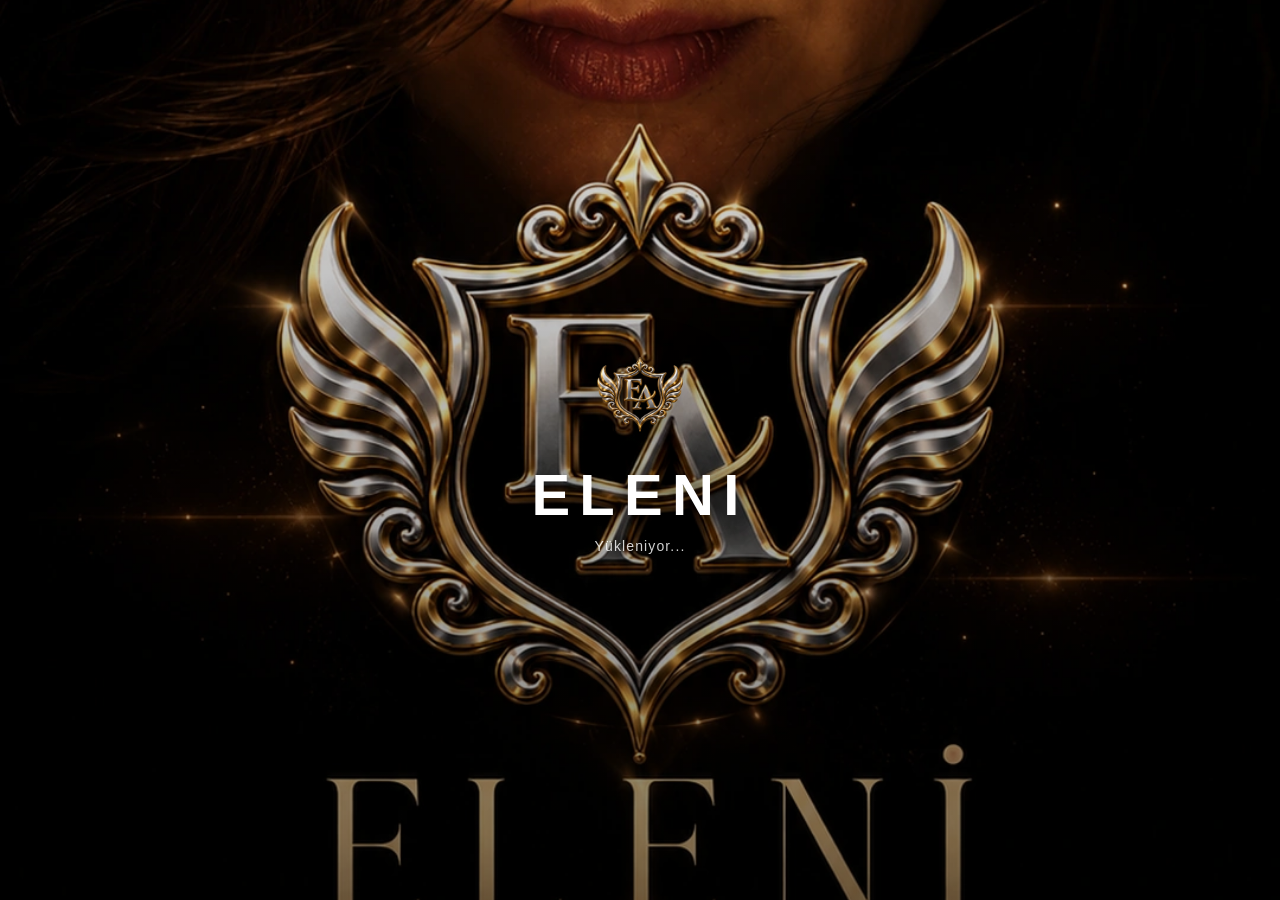
==== commit b74a2bad: "Add V666 ELENI splash screen and icon" ====
--- a/index.html
+++ b/index.html
@@ -1,6 +1,7 @@
 <!DOCTYPE html>
 <html lang="tr">
 <head>
+    <link rel="icon" type="image/png" href="/elen_icon.png">
 <meta charset="UTF-8">
 <meta name="viewport" content="width=device-width,initial-scale=1,maximum-scale=1,user-scalable=no,viewport-fit=cover">
 <meta name="theme-color" content="#05070b">
@@ -33,6 +34,26 @@
 </head>
 
 <body>
+<!-- ELENI SPLASH START -->
+<div id="eleni-splash" aria-label="ELENI yükleniyor">
+    <img
+        class="eleni-splash-image"
+        src="/ELENI_9x16.webp"
+        alt="ELENI"
+    >
+    <div class="eleni-splash-overlay"></div>
+    <div class="eleni-splash-content">
+        <img
+            class="eleni-splash-icon"
+            src="/elen_icon.png"
+            alt=""
+        >
+        <div class="eleni-splash-title">ELENI</div>
+        <div class="eleni-splash-loading">Yükleniyor...</div>
+    </div>
+</div>
+<!-- ELENI SPLASH END -->
+
 
 <main class="app">
   <section class="scene" id="scene">
--- a/style.css
+++ b/style.css
@@ -1060,3 +1060,89 @@
   from{opacity:.82;filter:brightness(.92)}
   to{opacity:1;filter:brightness(1.18)}
 }
+
+
+/* ELENI SPLASH START */
+#eleni-splash {
+    position: fixed;
+    inset: 0;
+    z-index: 999999;
+    display: flex;
+    align-items: center;
+    justify-content: center;
+    overflow: hidden;
+    background: #000;
+    opacity: 1;
+    visibility: visible;
+    transition: opacity 0.6s ease, visibility 0.6s ease;
+}
+
+#eleni-splash.eleni-splash-hidden {
+    opacity: 0;
+    visibility: hidden;
+    pointer-events: none;
+}
+
+.eleni-splash-image {
+    position: absolute;
+    inset: 0;
+    width: 100%;
+    height: 100%;
+    object-fit: cover;
+    object-position: center;
+}
+
+.eleni-splash-overlay {
+    position: absolute;
+    inset: 0;
+    background:
+        linear-gradient(
+            to bottom,
+            rgba(0, 0, 0, 0.12),
+            rgba(0, 0, 0, 0.48)
+        );
+}
+
+.eleni-splash-content {
+    position: relative;
+    z-index: 2;
+    display: flex;
+    flex-direction: column;
+    align-items: center;
+    justify-content: center;
+    text-align: center;
+}
+
+.eleni-splash-icon {
+    width: 96px;
+    height: 96px;
+    object-fit: contain;
+    border-radius: 22px;
+    margin-bottom: 18px;
+    filter: drop-shadow(0 8px 24px rgba(0, 0, 0, 0.65));
+}
+
+.eleni-splash-title {
+    color: #fff;
+    font-size: clamp(32px, 9vw, 58px);
+    font-weight: 800;
+    letter-spacing: 0.16em;
+    text-shadow: 0 4px 24px rgba(0, 0, 0, 0.85);
+}
+
+.eleni-splash-loading {
+    margin-top: 10px;
+    color: rgba(255, 255, 255, 0.82);
+    font-size: 14px;
+    letter-spacing: 0.08em;
+}
+
+@media (max-width: 600px) {
+    .eleni-splash-icon {
+        width: 82px;
+        height: 82px;
+        border-radius: 18px;
+    }
+}
+/* ELENI SPLASH END */
+
